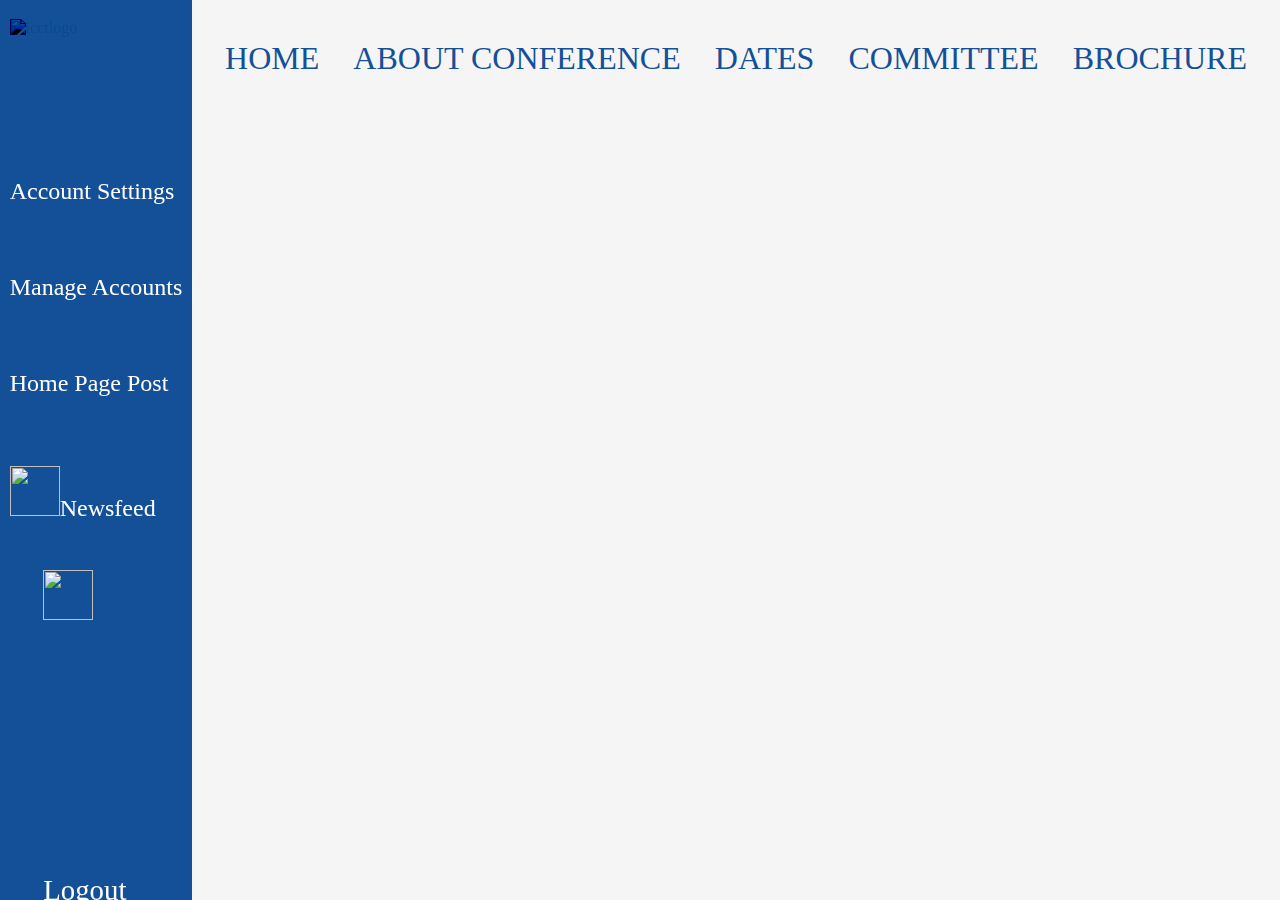
==== dashboard.html @ d41b3332 "yaseen dashboard" ====
<!DOCTYPE html>
<html lang="en">
<head>
    <meta charset="UTF-8">
    <meta name="viewport" content="width=device-width, initial-scale=1.0">
    <title>Document</title>
    <link rel="stylesheet" href="dashboard.css">
</head>
<body>
    <div class="container">

       

        <div class="leftPanel">
            
                <img src="ICCT LOGO (3).png" alt="icctlogo" id="icctLOGO">
            


            <div class="leftContent">
                
                <ul>
                    <li>
                        <a href="#" class="leftA">Account Settings
                            
                        </a>
                    </li>
                    
                    <li><a href="#" class="leftA">Manage Accounts</a></li>
                    
                    <li><a href="#" class="leftA">Home Page Post</a></li>
                    
                    <li><img src="pngaaa.com-4790441.png" alt="" id="logoutimg"><a href="#" class="leftA">Newsfeed</a></li>
                    
                </ul>
                
            </div>

            <div class="logout">
                <img src="pngaaa.com-4790441.png" alt="" id="logoutimg">
                <a href="#"  id="Logout">Logout</a>
            </div>
            
        </div>

        
        <div class="rightPanel">
            
            <nav class="headNav">
               
                <a href="#home" class="headerNav">HOME</a>
                <a href="#about" class="headerNav">ABOUT CONFERENCE</a>
                <a href="" class="headerNav">DATES</a>
                <a href="#committee" class="headerNav">COMMITTEE</a>
                <a href="#broucher" class="headerNav">BROCHURE</a>
            </nav>
        </div>
    </div>
</body>
</html>
---- dashboard.css ----
*{
    margin: 0;
    box-sizing: border-box;
    border: none;
    padding: 0;
}
.container{
    width: 100%;
    height: 100vh;
    display: flex;
    flex-direction: row;
}
.leftPanel{
    background-color: #135098;
    color: whitesmoke;
    width: 15%;
    height: 100vh;
    position: sticky;
    top: 0;
    left: 0;
    bottom: 0;
    overflow: hidden;
    display: flex;
    flex-direction: column;
    align-items: center;
    box-sizing: border-box;  

}
.rightPanel{
    background-color: whitesmoke;
    width: 85%;
    height: 100vh;
    box-sizing: border-box; 
}

.headNav{
    /* width: 98%; */
    height: auto;
    display: flex;
    justify-content: space-around;
    margin: auto;
    padding: 1rem;
    background-color: whitesmoke;
    text-decoration-color: white;
    text-decoration: solid;
    /* box-shadow: ; */
    position: sticky;
    top: 0;
}

.headerNav{
    text-decoration: none;
    color: #135098;
    font-size: 2rem;
    display: inline;
    padding-top: 1.5rem;
}

#icctLOGO{
    height: 10%;
    width: 90%;
    aspect-ratio: 2/3;
    display: inline;
    margin-top: 1.2rem;
    object-fit: contain;
    mix-blend-mode: color-burn;
}

.leftContent{
    padding: 0;
}

.leftA{
    text-decoration: none;
    color: white;
    font-size: 1.5rem;
}
.leftBottom{
    text-decoration: none;
    color: white;
    font-size: 1.5rem;
    
}

li{
    list-style: none;
    padding: 0;
    padding-top: 40%;
    text-align: justify;
}

#Logout{
    text-decoration: none;
    color: white;
    font-size: 1.8rem;
    margin-top: 250px;
    display: block;
    
}
.logout{
    width: 55%;
    height: 250px;
    margin-top: 25%;
    text-align: justify;
}

#logoutimg{
    width: 50px;
    height: 50px;
}
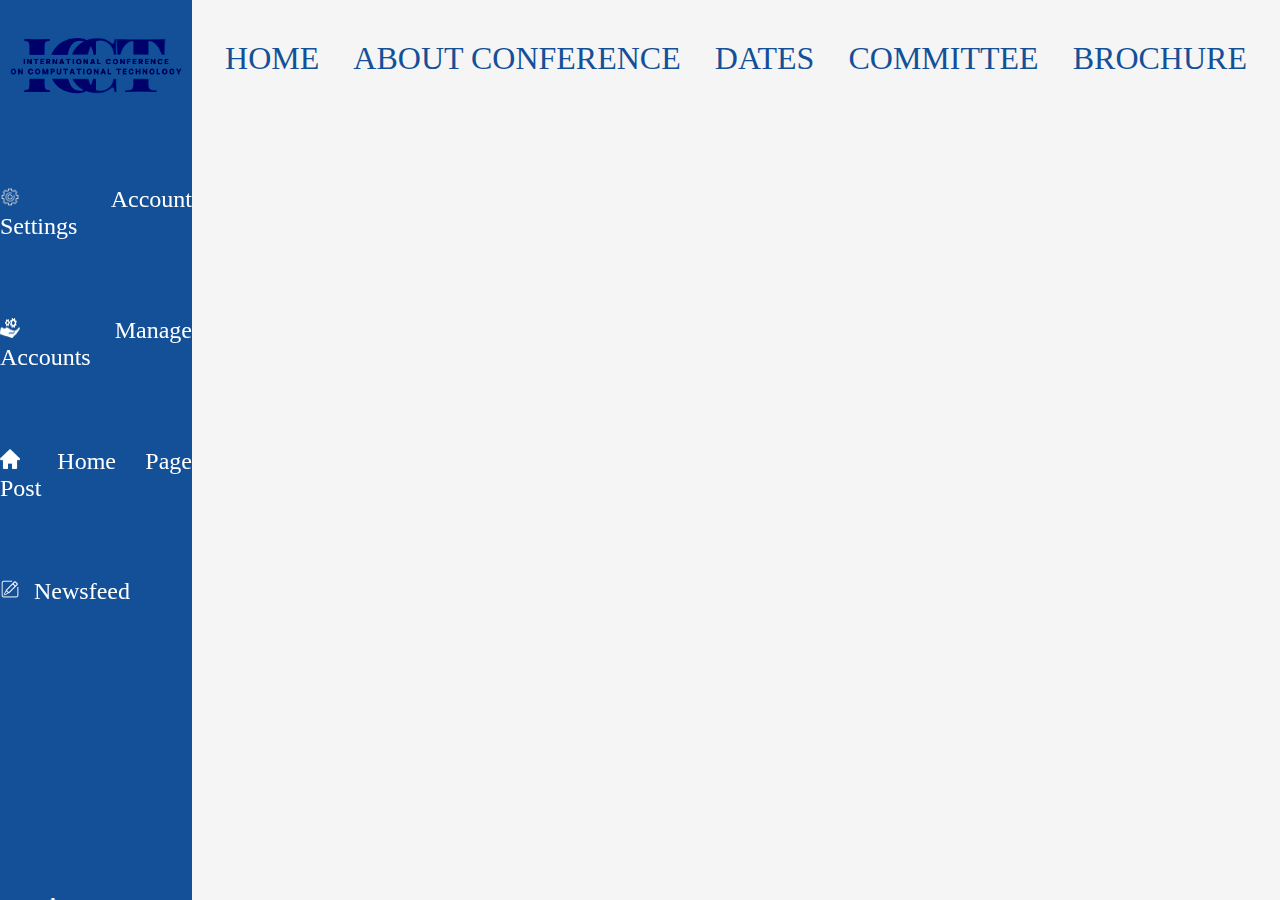
==== commit 33eb868d: "yaseen" ====
--- a/dashboard.html
+++ b/dashboard.html
@@ -20,26 +20,36 @@
             <div class="leftContent">
                 
                 <ul>
-                    <li>
-                        <a href="#" class="leftA">Account Settings
-                            
-                        </a>
+                    <li> 
+                        <img src="setting 2.png" alt="logo 1" class="logo">
+                        <a href="#" class="leftA">Account Settings</a>
                     </li>
                     
-                    <li><a href="#" class="leftA">Manage Accounts</a></li>
+                    <li>
+                        <img src="manage accounts 2.png" alt="logo 2" class="logo">
+                        <a href="#" class="leftA">Manage Accounts</a>
+                    </li>
                     
-                    <li><a href="#" class="leftA">Home Page Post</a></li>
+                    <li>
+                        <img src="home page post 2.png" alt="logo 3" class="logo">
+                        <a href="#" class="leftA">Home Page Post</a></li>
                     
-                    <li><img src="pngaaa.com-4790441.png" alt="" id="logoutimg"><a href="#" class="leftA">Newsfeed</a></li>
+                    <li>
+                        <img src="news feed 2.png" alt="logo 4" class="logo">
+                        <a href="#" class="leftA">Newsfeed</a>
+                    </li>
                     
                 </ul>
                 
+                
             </div>
-
-            <div class="logout">
-                <img src="pngaaa.com-4790441.png" alt="" id="logoutimg">
-                <a href="#"  id="Logout">Logout</a>
+            <div class="logoutdiv">
+                <ul>
+                    <li><img src="logout 2.png" alt="logo 4" class="logo">
+                        <a href="#"  id="Logout" >Logout</a></li>
+            </ul>
             </div>
+            
             
         </div>
 
--- a/dashboard.css
+++ b/dashboard.css
@@ -14,7 +14,7 @@
     background-color: #135098;
     color: whitesmoke;
     width: 15%;
-    height: 100vh;
+    height: 100%;
     position: sticky;
     top: 0;
     left: 0;
@@ -59,7 +59,7 @@
 #icctLOGO{
     height: 10%;
     width: 90%;
-    aspect-ratio: 2/3;
+    aspect-ratio: 1/2;
     display: inline;
     margin-top: 1.2rem;
     object-fit: contain;
@@ -93,18 +93,19 @@
     text-decoration: none;
     color: white;
     font-size: 1.8rem;
-    margin-top: 250px;
-    display: block;
+    /* margin-top: 250px; */
+    
     
 }
-.logout{
+.logoutdiv{
     width: 55%;
-    height: 250px;
-    margin-top: 25%;
+    height: 10%;
+    margin-top: 250px;
     text-align: justify;
 }
-
-#logoutimg{
-    width: 50px;
-    height: 50px;
-}+.logo {
+    width: 20px;
+    height: 20px;
+    margin-right: 10px;
+    background-color: transparent;
+  }